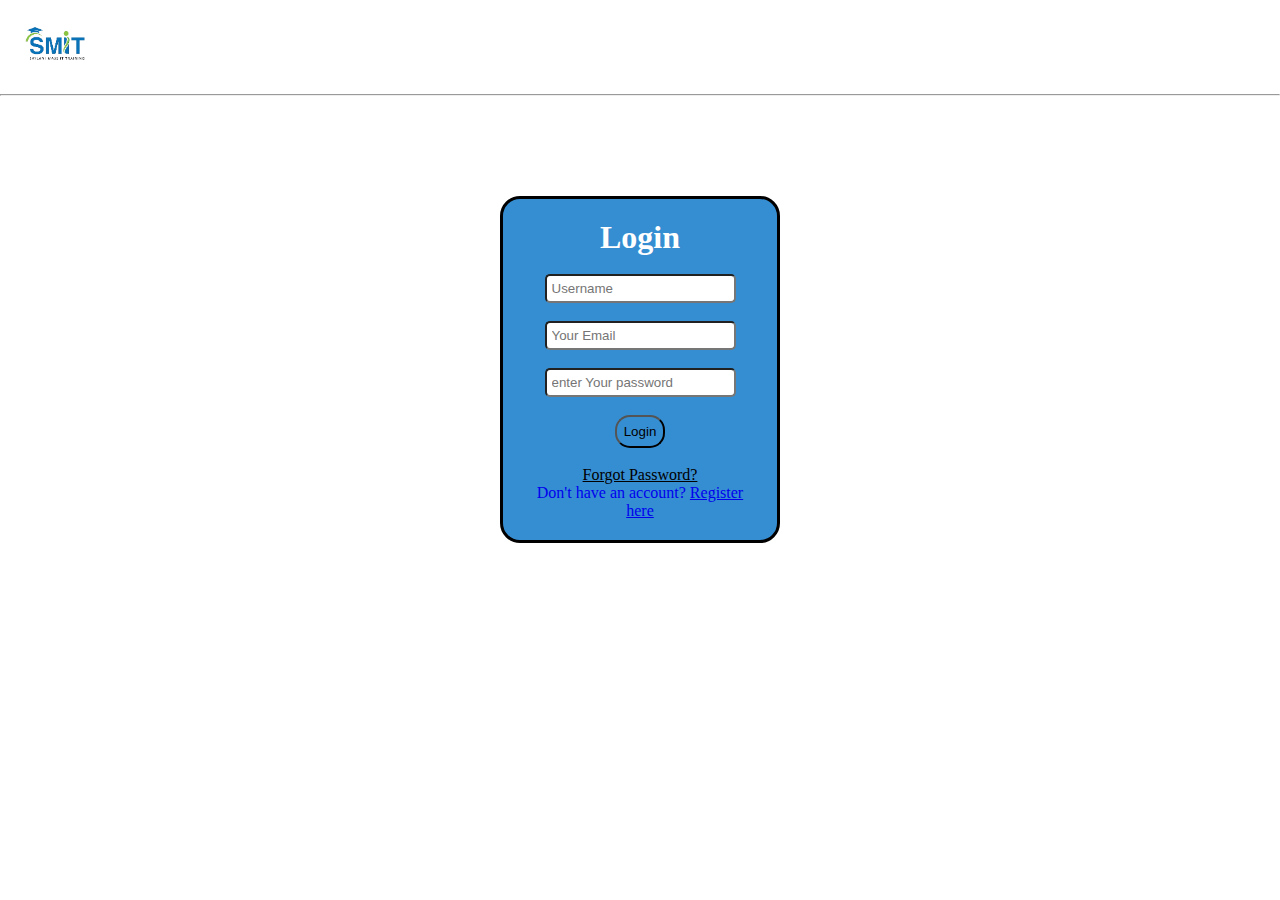
==== index.html @ e7cbefe8 "updated" ====
<!DOCTYPE html>
<html lang="en">
<head>
    <meta charset="UTF-8">
    <meta name="viewport" content="width=device-width, initial-scale=1.0">
    <title>Login Page |</title>
    <link rel="stylesheet" href="./Assetes/Style/style.css">
    <link rel="stylesheet" href="path/to/font-awesome/css/font-awesome.min.css">

</head>
<body>
    <!-- navbar_started -->
    <header>
        <nav class="nav-bar">
            <div>
                <img src="./Assetes/images/images-removebg-preview.png"  width="70px" alt="Main-logo">
            </div>
            <div>
                <h1><i class=" ham fa-solid fa-bars"></i></h1>
            </div>
        </nav>
        <hr/>
    </header>
    <!-- navbar_ended -->
    <!-- login started -->
    <div>
    <form id="form">
        <h1>Login</h1>
        </br>
        <input class="input" type="Username" name="Username" id="" placeholder="Username">
        </br>
        </br>
        <input class="input" type="email" name="Your Email" id="" placeholder="Your Email">
       </br> 
       </br>
        <input class="input" type="password" name="password" id="" placeholder="enter Your password">

      <br/>  
      <br/>  
    <button class="login-btn">Login</button>
        </br>
        </br>
        <a href="#" class="black">Forgot Password?</a>
        </br>
        <a href="#" class="text-deco">Don't have an account?</a> <a href="./Register.html">Register here</a>
        </br>
        <!-- <a href="#" class="black">terms of use.</a> <a href="#">Privacy Policy</a>   -->
    </form>

    </div>
    <!-- login Ended -->
    
</body>
</html>
---- Assetes/Style/style.css ----
*{
    margin: 0;
    padding: 0;
    box-sizing: border-box;
    /* background-color:; */
}
.nav-bar{
 margin: 10px;
 margin-left:20px;
}
#form{
    border: solid black;
    text-align: center;
    justify-content: center;
    align-items: center;
    margin-right: 500px;
    margin-left: 500px;
    margin-top: 100px;
    padding: 20px;
    background-color: #368ed2;
    color: white;
    border-radius: 20px;
}
.ham{
    color: black;
}
.justify-evenly{
    justify-content: space-evenly;
}
.justify-between{
    justify-content: space-between;
}
.black{
    color: black;
    /* text-decoration: none; */
}
.text-deco{
    text-decoration: none;
}
.input{
    border-radius: 5px;
    padding: 5px;
}
.login-btn{
    padding: 7px;
    border-radius: 15px;
    background-color: #368ed2;
    /* color: white; */
    cursor: pointer;
}
.login-btn:hover{
    background-color: green;
}
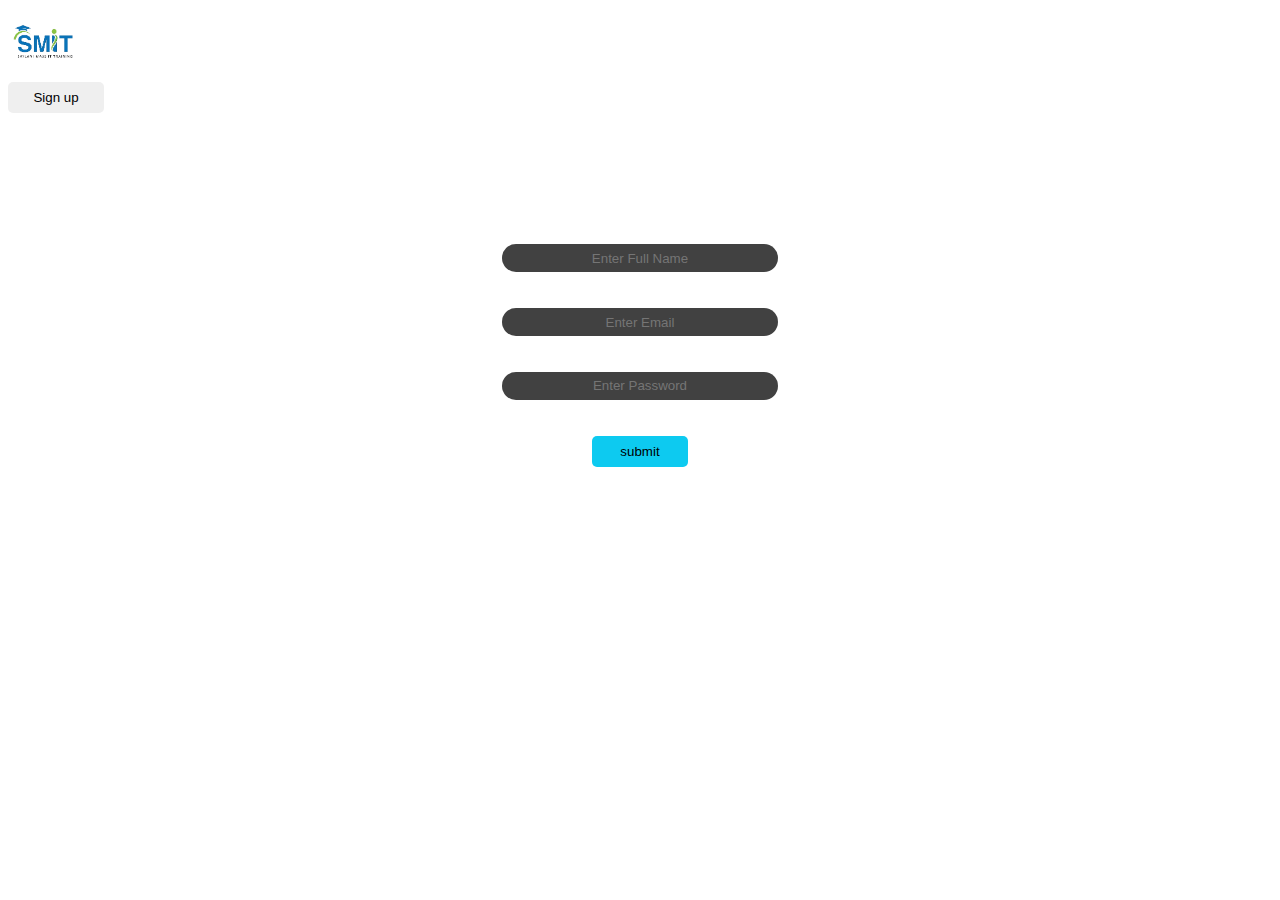
==== commit efeaa39b: "updated" ====
--- a/index.html
+++ b/index.html
@@ -3,52 +3,73 @@
 <head>
     <meta charset="UTF-8">
     <meta name="viewport" content="width=device-width, initial-scale=1.0">
-    <title>Login Page |</title>
+    <title>login</title>
+    <link href="https://cdn.jsdelivr.net/npm/bootstrap@5.2.3/dist/css/bootstrap.min.css" rel="stylesheet" integrity="sha384-rbsA2VBKQhggwzxH7pPCaAqO46MgnOM80zW1RWuH61DGLwZJEdK2Kadq2F9CUG65" crossorigin="anonymous">
     <link rel="stylesheet" href="./Assetes/Style/style.css">
-    <link rel="stylesheet" href="path/to/font-awesome/css/font-awesome.min.css">
 
 </head>
-<body>
-    <!-- navbar_started -->
-    <header>
-        <nav class="nav-bar">
-            <div>
-                <img src="./Assetes/images/images-removebg-preview.png"  width="70px" alt="Main-logo">
-            </div>
-            <div>
-                <h1><i class=" ham fa-solid fa-bars"></i></h1>
-            </div>
-        </nav>
-        <hr/>
-    </header>
-    <!-- navbar_ended -->
-    <!-- login started -->
-    <div>
-    <form id="form">
-        <h1>Login</h1>
-        </br>
-        <input class="input" type="Username" name="Username" id="" placeholder="Username">
-        </br>
-        </br>
-        <input class="input" type="email" name="Your Email" id="" placeholder="Your Email">
-       </br> 
-       </br>
-        <input class="input" type="password" name="password" id="" placeholder="enter Your password">
+<body class="bg-primary">
+    
+    <!-- header  -->
 
-      <br/>  
-      <br/>  
-    <button class="login-btn">Login</button>
-        </br>
-        </br>
-        <a href="#" class="black">Forgot Password?</a>
-        </br>
-        <a href="#" class="text-deco">Don't have an account?</a> <a href="./Register.html">Register here</a>
-        </br>
-        <!-- <a href="#" class="black">terms of use.</a> <a href="#">Privacy Policy</a>   -->
-    </form>
+<header class="bg-dark">
 
-    </div>
-    <!-- login Ended -->
+<div class="d-flex justify-content-between align-items-center p-2 ">
+
+
+<div>
+
+    <!-- <h3 class="text-info">Quiz</h3> -->
+     <img class="main-logo" src="./Assetes/images/images-removebg-preview.png" width="70px" alt="main-logo">
+
+</div>
+
+<div>
+
+    <a href="register.html"><button class="sign-btn">Sign up</button></a>
     
+</div>
+
+</div>
+
+
+</header>
+  <!-- header  -->
+
+<!-- show from lccal storage  -->
+
+<div id="showData" class="d-flex justify-content-center gap-5"></div>
+
+
+<form id="form" class="bg-dark radius">
+    <h3 class="text-center white">Login</h3>
+    <br> <br>
+
+
+    <input type="text" placeholder="Enter Full Name" class="full-name radius">
+<br>
+<br> 
+<br> 
+    <input type="text" placeholder="Enter Email" class="email radius">
+    <br>
+    <br> 
+    <br> 
+    <input type="text" placeholder="Enter Password" class="password radius">
+    <br>
+    <br> 
+    <br> 
+<button class="submit-btn">submit</button>
+</form>
+
+
+  
+
+
+
+
+
+
+<script src="https://cdn.jsdelivr.net/npm/bootstrap@5.2.3/dist/js/bootstrap.bundle.min.js" integrity="sha384-kenU1KFdBIe4zVF0s0G1M5b4hcpxyD9F7jL+jjXkk+Q2h455rYXK/7HAuoJl+0I4" crossorigin="anonymous"></script>
+    <script src="login.js"></script>
 </body>
 </html>--- a/Assetes/Style/style.css
+++ b/Assetes/Style/style.css
@@ -1,53 +1,84 @@
-*{
-    margin: 0;
-    padding: 0;
-    box-sizing: border-box;
-    /* background-color:; */
+/* main logo */
+.main-logo{
+ color: white;
 }
-.nav-bar{
- margin: 10px;
- margin-left:20px;
-}
-#form{
-    border: solid black;
-    text-align: center;
-    justify-content: center;
-    align-items: center;
-    margin-right: 500px;
-    margin-left: 500px;
-    margin-top: 100px;
-    padding: 20px;
-    background-color: #368ed2;
+/* login head  */
+.login-head{
+  text-align: center; 
+  color: blue;  
+ }
+ 
+ 
+ 
+ 
+ /* registr head  */
+ .register-head{
+     text-align: center; 
+     color: blue;  
+ }
+ 
+ 
+ 
+ .sign-btn{
+     /* background-color: #0dcaf0; */
+     width: 6rem;
+     padding: .5rem .8rem;
+     border: 0px;
+     border-radius: 5px;
+ }
+ 
+ :hover.sign-btn{
+     background-color: #60def7;
+     border: 1px solid #0dcaf0;
+     transition: 1s;
+ }
+ 
+ 
+ #form{
+     /* background-color: black; */
+     height: 450px;
+     width: 350px;
+ margin: 1rem auto 0  auto ;
+ text-align: center;
+ padding: 20px;
+ 
+ }
+ 
+ input{
+     text-align: center;
+     padding: .4rem .8rem;
+     border: 0px;
+     border-radius: 5px;
+ background-color: rgb(65, 65, 65);
+     width: 250px;
+     color: #60def7;
+ }
+ 
+ .submit-btn{
+     background-color: #0dcaf0;
+     width: 6rem;
+     padding: .5rem .8rem;
+     border: 0px;
+     border-radius: 5px;  
+ }
+ 
+ :hover.submit-btn{
+     background-color: #60def7;
+     border: 1px solid #0dcaf0;
+     transition: 1s;
+ }
+ 
+ 
+ a{
+     text-decoration: none;
+     color: black;
+     
+ }
+ .white{
     color: white;
-    border-radius: 20px;
-}
-.ham{
-    color: black;
-}
-.justify-evenly{
-    justify-content: space-evenly;
-}
-.justify-between{
-    justify-content: space-between;
-}
-.black{
-    color: black;
-    /* text-decoration: none; */
-}
-.text-deco{
-    text-decoration: none;
-}
-.input{
-    border-radius: 5px;
-    padding: 5px;
-}
-.login-btn{
-    padding: 7px;
-    border-radius: 15px;
-    background-color: #368ed2;
-    /* color: white; */
-    cursor: pointer;
-}
-.login-btn:hover{
-    background-color: green;
-}
+ }
+ .radius{
+    border-radius: 40px;
+ }
+ 
+ 